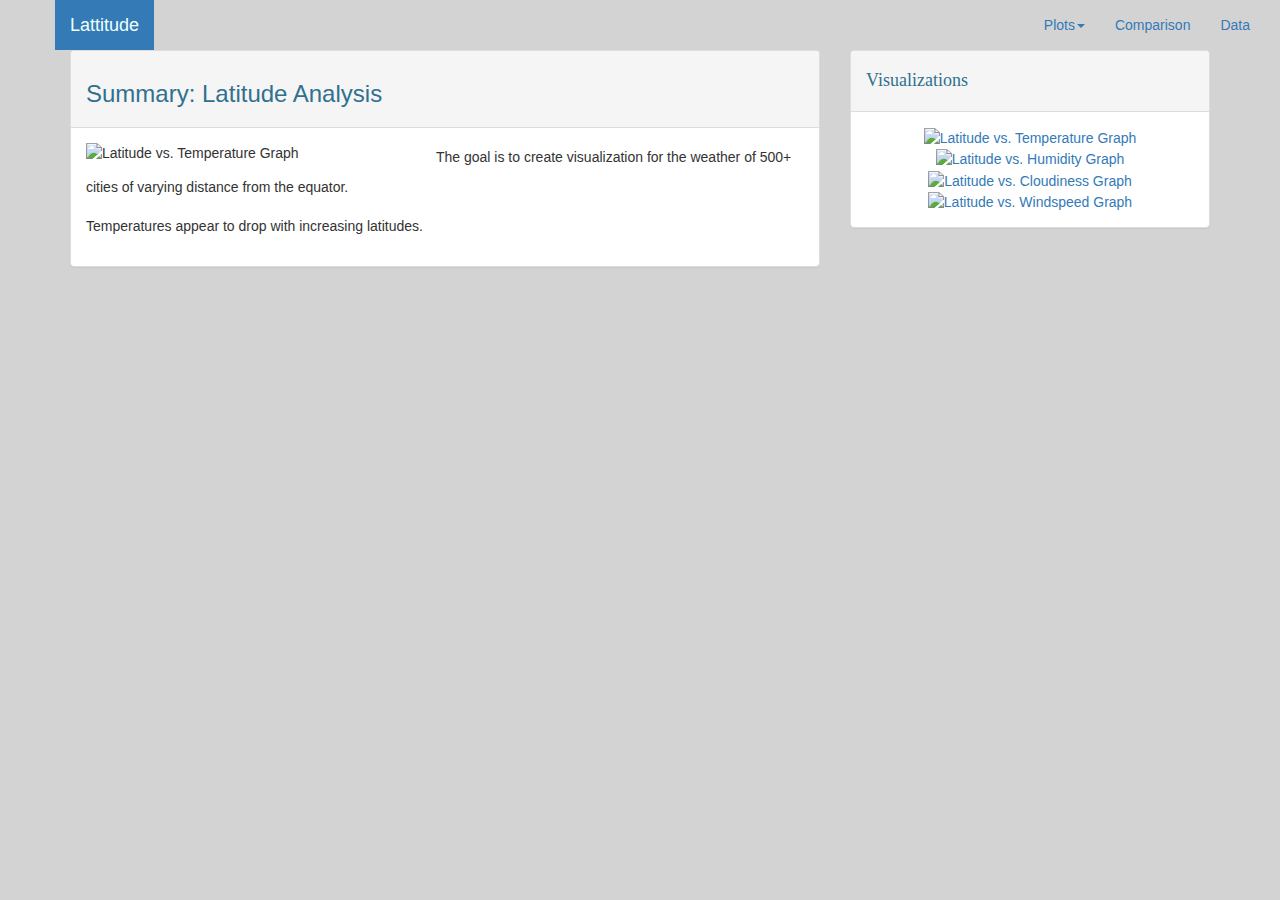
==== index.html @ db829edf "update" ====
<!doctype html>
<html lang="en">
  <head>
    <!-- Required meta tags -->
    <meta charset="utf-8">
    <meta name="viewport" content="width=device-width, initial-scale=1, shrink-to-fit=no">

    <link rel="stylesheet" href="https://maxcdn.bootstrapcdn.com/bootstrap/3.4.1/css/bootstrap.min.css">
    <script src="https://ajax.googleapis.com/ajax/libs/jquery/3.6.0/jquery.min.js"></script>
    <script src="https://maxcdn.bootstrapcdn.com/bootstrap/3.4.1/js/bootstrap.min.js"></script>

  </head>

    <body><body style="background-color:lightgray">
        <!--nav class="navbar navbar-default"-->
            <nav class =".justify-content-end:"></nav>
          <div class="container-fluid">
         <!-- Brand and toggle get grouped for better mobile display -->
      <div class="navbar-header">
        <button type="button" class="navbar-toggle collapsed" data-toggle="collapse" data-target="#bs-example-navbar-collapse-1" aria-expanded="false">
          <span class="sr-only">Toggle navigation</span>
          <span class="icon-bar"></span>
          <span class="icon-bar"></span>
          <span class="icon-bar"></span>
        </button>
        <a class="navbar-brand bg-primary"  style="position: relative; left: 40px; " href="./index.html">
          <p class="font-weight-bold" style="font-family: sans-serif; color:rgb(240, 255, 250)">Lattitude</p>
        </a>
      </div>

      <!-- Collect the nav links, forms, and other content for toggling -->
      <div class="collapse navbar-collapse" id="bs-example-navbar-collapse-1">
        <ul class="nav navbar-nav navbar-right">         
          <li class="dropdown">
            <a class="dropdown-toggle" data-toggle="dropdown" href="#" role="button" aria-haspopup="true" aria-expanded="false">Plots<span class="caret"></span></a>
            <ul class="dropdown-menu">
              <li><a href="./maxtemp.html">Max Temperature</a></li>
              <li><a href="./humidity.html">Humidity</a></li>
              <li><a href="./cloudiness.html">Cloudiness</a></li>
              <li><a href="./windspeed.html">Wind Speed</a></li>
            </ul>
          </li>
          <li><a href="./comparison.html">Comparison</a></li>
          <li><a href="./data.html">Data</a></li>
        </ul>
      </div>
      <!-- /.navbar-collapse -->
    </div>
    <!-- /.container-fluid -->
  </nav>

  <!-- /end of navbar -->
  <!-- start of page specific body elements -->
  <div class="container">
    <div class="row">
      <div class="col-sm-8">
        <div class="panel panel-default">
            <div class="panel-heading">
              <!-- <h3 class="panel-title">
                Summary: Latitude vs. X
              </h3> -->
              <h3 class="text-info font-weight-bold" style="font-family: sans-serif">Summary: Latitude Analysis</h3>
            </div>
            <div class="panel-body">
                
              <img style="float: left" width="350px" src="https://user-images.githubusercontent.com/99145651/165107717-844eea85-f1ab-430c-9bbf-32f32512beb2.png" alt="Latitude vs. Temperature Graph">
                  
              <p style="line-height: 22pt">
                The goal is to create visualization for the weather of 500+ cities of varying distance from the equator. 
              </p>                                
              <p style="line-height: 22pt">     
                Temperatures appear to drop with increasing latitudes.
              </p>
             
            </div>
        </div>
      </div>
      <div class="col-sm-4">
          <div class="panel panel-default">
              <div class="panel-heading">
                <h4 class="text-info font-weight-bold" style="font-family: Georgia">Visualizations</h4>
                              
              </div>
              <div class="panel-body" align ="center">

                <a href="./maxtemp.html">
                  <img class="float-left my-1 mr-1" width="170px" src="https://user-images.githubusercontent.com/99145651/165107717-844eea85-f1ab-430c-9bbf-32f32512beb2.png" alt="Latitude vs. Temperature Graph">
                </a>
                
                <a href="./humidity.html">
                  <img class="float-left my-1 mr-1" width="170px" src="https://user-images.githubusercontent.com/99145651/165107891-8c3f1eb3-8c2f-48e5-ad28-d619a9c9b6f1.png" alt="Latitude vs. Humidity Graph">
                </a>
                
                <a href="./cloudiness.html">
                  <img class="float-left my-1 mr-1" width="170px" src="https://user-images.githubusercontent.com/99145651/165108053-5c1c93b0-5e5f-4374-99be-b4b732037e8a.png" alt="Latitude vs. Cloudiness Graph">
                </a>
                
                <a href="./windspeed.html">
                  <img class="float-left my-1 mr-1" width="170px" src="https://user-images.githubusercontent.com/99145651/165108243-4af2474c-2ea2-44c7-8e44-419ff71a40fe.png" alt="Latitude vs. Windspeed Graph">
                </a>

              </div>
          </div>
      </div>
    </div>

  </div>

   <!-- Optional JavaScript -->
    <!-- jQuery first, then Popper.js, then Bootstrap JS -->
    <script src="https://code.jquery.com/jquery-3.2.1.slim.min.js" integrity="sha384-KJ3o2DKtIkvYIK3UENzmM7KCkRr/rE9/Qpg6aAZGJwFDMVNA/GpGFF93hXpG5KkN" crossorigin="anonymous"></script>
    <script src="https://cdn.jsdelivr.net/npm/popper.js@1.12.9/dist/umd/popper.min.js" integrity="sha384-ApNbgh9B+Y1QKtv3Rn7W3mgPxhU9K/ScQsAP7hUibX39j7fakFPskvXusvfa0b4Q" crossorigin="anonymous"></script>
    <script src="https://cdn.jsdelivr.net/npm/bootstrap@4.0.0/dist/js/bootstrap.min.js" integrity="sha384-JZR6Spejh4U02d8jOt6vLEHfe/JQGiRRSQQxSfFWpi1MquVdAyjUar5+76PVCmYl" crossorigin="anonymous"></script>
  </body>
</html>
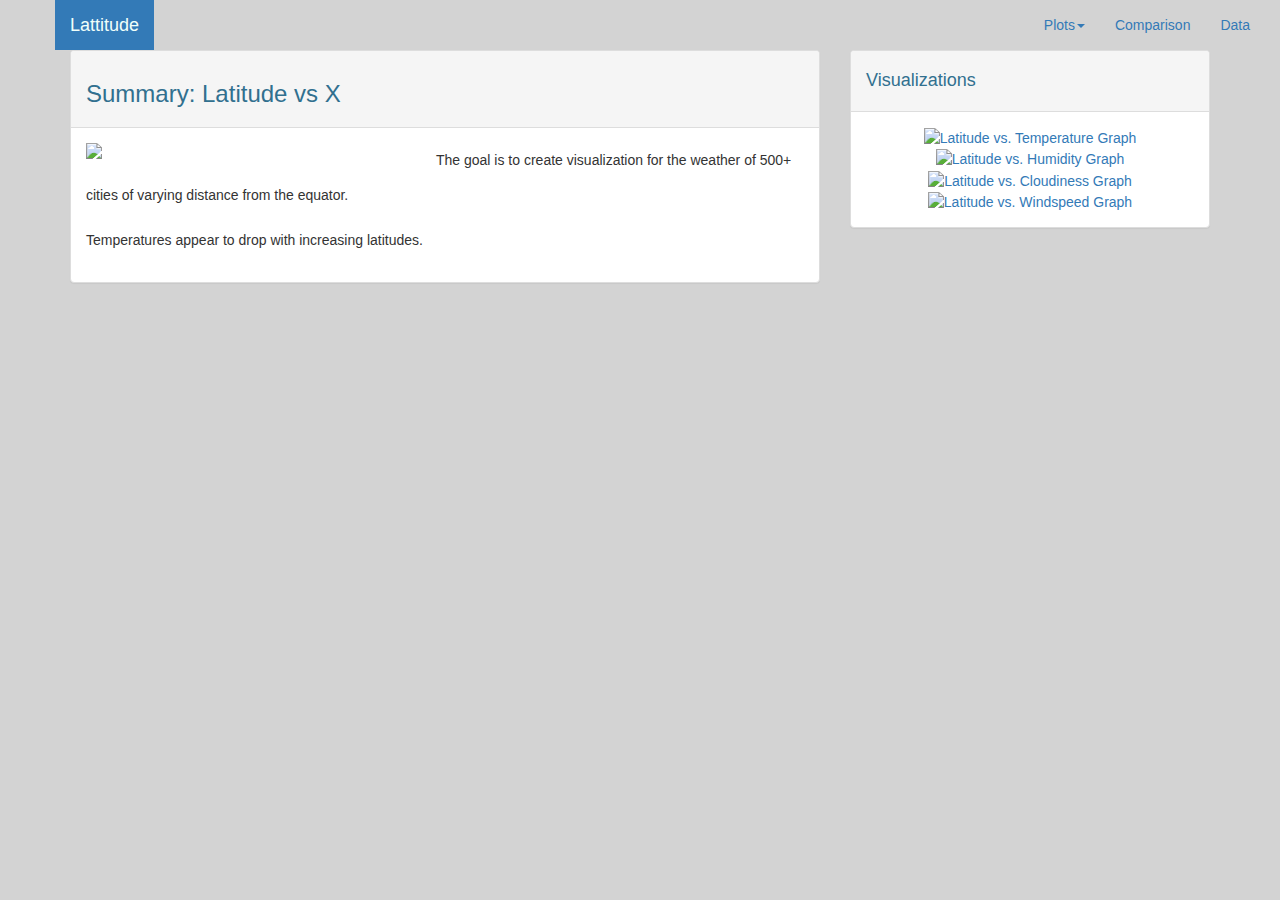
==== commit b25ee748: "update" ====
--- a/index.html
+++ b/index.html
@@ -56,19 +56,16 @@
       <div class="col-sm-8">
         <div class="panel panel-default">
             <div class="panel-heading">
-              <!-- <h3 class="panel-title">
-                Summary: Latitude vs. X
-              </h3> -->
-              <h3 class="text-info font-weight-bold" style="font-family: sans-serif">Summary: Latitude Analysis</h3>
+               <h3 class="text-info font-weight-bold" style="font-family: sans-serif">Summary: Latitude vs X</h3>
             </div>
             <div class="panel-body">
                 
-              <img style="float: left" width="350px" src="https://user-images.githubusercontent.com/99145651/165107717-844eea85-f1ab-430c-9bbf-32f32512beb2.png" alt="Latitude vs. Temperature Graph">
+              <img style="float: left" width="350px" src="https://user-images.githubusercontent.com/99145651/165107717-844eea85-f1ab-430c-9bbf-32f32512beb2.png">
                   
-              <p style="line-height: 22pt">
+              <p style="line-height: 26pt">
                 The goal is to create visualization for the weather of 500+ cities of varying distance from the equator. 
               </p>                                
-              <p style="line-height: 22pt">     
+              <p style="line-height: 26pt">     
                 Temperatures appear to drop with increasing latitudes.
               </p>
              
@@ -78,7 +75,7 @@
       <div class="col-sm-4">
           <div class="panel panel-default">
               <div class="panel-heading">
-                <h4 class="text-info font-weight-bold" style="font-family: Georgia">Visualizations</h4>
+                <h4 class="text-info font-weight-bold" style="font-family: sans-serif;">Visualizations</h4>
                               
               </div>
               <div class="panel-body" align ="center">
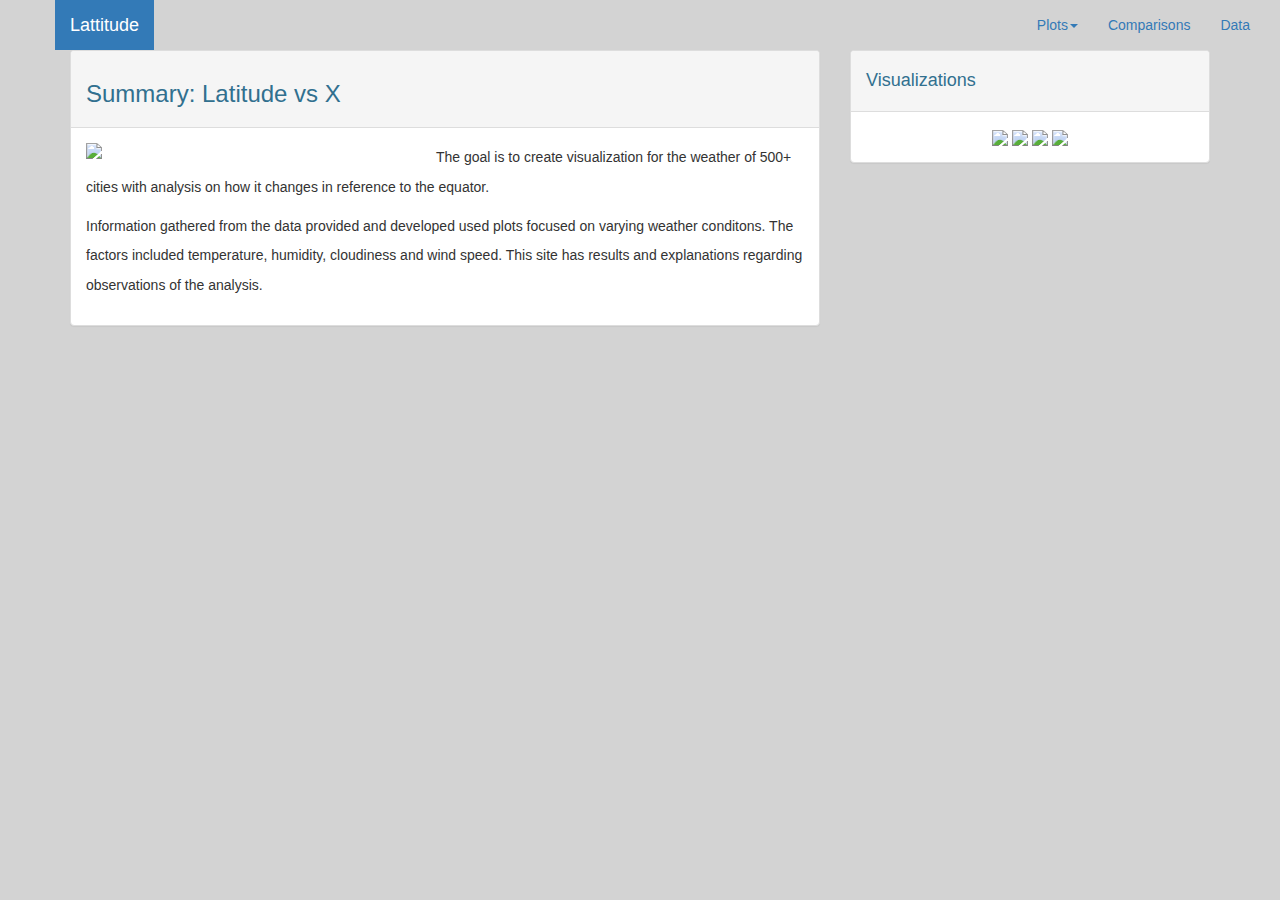
==== commit 1c648f22: "update" ====
--- a/index.html
+++ b/index.html
@@ -8,23 +8,24 @@
     <link rel="stylesheet" href="https://maxcdn.bootstrapcdn.com/bootstrap/3.4.1/css/bootstrap.min.css">
     <script src="https://ajax.googleapis.com/ajax/libs/jquery/3.6.0/jquery.min.js"></script>
     <script src="https://maxcdn.bootstrapcdn.com/bootstrap/3.4.1/js/bootstrap.min.js"></script>
-
+    <link rel="stylesheet" href = "styles.css">
   </head>
 
-    <body><body style="background-color:lightgray">
+    <body>
+      <body style="background-color:lightgray">
         <!--nav class="navbar navbar-default"-->
             <nav class =".justify-content-end:"></nav>
           <div class="container-fluid">
          <!-- Brand and toggle get grouped for better mobile display -->
       <div class="navbar-header">
         <button type="button" class="navbar-toggle collapsed" data-toggle="collapse" data-target="#bs-example-navbar-collapse-1" aria-expanded="false">
-          <span class="sr-only">Toggle navigation</span>
+          <span class="sr-only"></span>
           <span class="icon-bar"></span>
           <span class="icon-bar"></span>
           <span class="icon-bar"></span>
         </button>
         <a class="navbar-brand bg-primary"  style="position: relative; left: 40px; " href="./index.html">
-          <p class="font-weight-bold" style="font-family: sans-serif; color:rgb(240, 255, 250)">Lattitude</p>
+          <p class="font-weight-bold" style="font-family: sans-serif; color:white">Lattitude</p>
         </a>
       </div>
 
@@ -40,7 +41,7 @@
               <li><a href="./windspeed.html">Wind Speed</a></li>
             </ul>
           </li>
-          <li><a href="./comparison.html">Comparison</a></li>
+          <li><a href="./comparisons.html">Comparisons</a></li>
           <li><a href="./data.html">Data</a></li>
         </ul>
       </div>
@@ -62,16 +63,16 @@
                 
               <img style="float: left" width="350px" src="https://user-images.githubusercontent.com/99145651/165107717-844eea85-f1ab-430c-9bbf-32f32512beb2.png">
                   
-              <p style="line-height: 26pt">
-                The goal is to create visualization for the weather of 500+ cities of varying distance from the equator. 
+              <p style="line-height: 22pt">
+                The goal is to create visualization for the weather of 500+ cities with analysis on how it changes in reference to the equator. 
               </p>                                
-              <p style="line-height: 26pt">     
-                Temperatures appear to drop with increasing latitudes.
+              <p style="line-height: 22pt">     
+                Information gathered from the data provided and developed used plots focused on varying weather conditons. The factors included temperature, humidity, cloudiness and wind speed. 
+                This site has results and explanations regarding observations of the analysis.     
               </p>
-             
+             </div>
+              </div>
             </div>
-        </div>
-      </div>
       <div class="col-sm-4">
           <div class="panel panel-default">
               <div class="panel-heading">
@@ -81,19 +82,19 @@
               <div class="panel-body" align ="center">
 
                 <a href="./maxtemp.html">
-                  <img class="float-left my-1 mr-1" width="170px" src="https://user-images.githubusercontent.com/99145651/165107717-844eea85-f1ab-430c-9bbf-32f32512beb2.png" alt="Latitude vs. Temperature Graph">
+                  <img class="float-left my-1 mr-1" width="170px" src="https://user-images.githubusercontent.com/99145651/165107717-844eea85-f1ab-430c-9bbf-32f32512beb2.png">
                 </a>
                 
                 <a href="./humidity.html">
-                  <img class="float-left my-1 mr-1" width="170px" src="https://user-images.githubusercontent.com/99145651/165107891-8c3f1eb3-8c2f-48e5-ad28-d619a9c9b6f1.png" alt="Latitude vs. Humidity Graph">
+                  <img class="float-left my-1 mr-1" width="170px" src="https://user-images.githubusercontent.com/99145651/165107891-8c3f1eb3-8c2f-48e5-ad28-d619a9c9b6f1.png">
                 </a>
                 
                 <a href="./cloudiness.html">
-                  <img class="float-left my-1 mr-1" width="170px" src="https://user-images.githubusercontent.com/99145651/165108053-5c1c93b0-5e5f-4374-99be-b4b732037e8a.png" alt="Latitude vs. Cloudiness Graph">
+                  <img class="float-left my-1 mr-1" width="170px" src="https://user-images.githubusercontent.com/99145651/165108053-5c1c93b0-5e5f-4374-99be-b4b732037e8a.png">
                 </a>
                 
                 <a href="./windspeed.html">
-                  <img class="float-left my-1 mr-1" width="170px" src="https://user-images.githubusercontent.com/99145651/165108243-4af2474c-2ea2-44c7-8e44-419ff71a40fe.png" alt="Latitude vs. Windspeed Graph">
+                  <img class="float-left my-1 mr-1" width="170px" src="https://user-images.githubusercontent.com/99145651/165108243-4af2474c-2ea2-44c7-8e44-419ff71a40fe.png">
                 </a>
 
               </div>
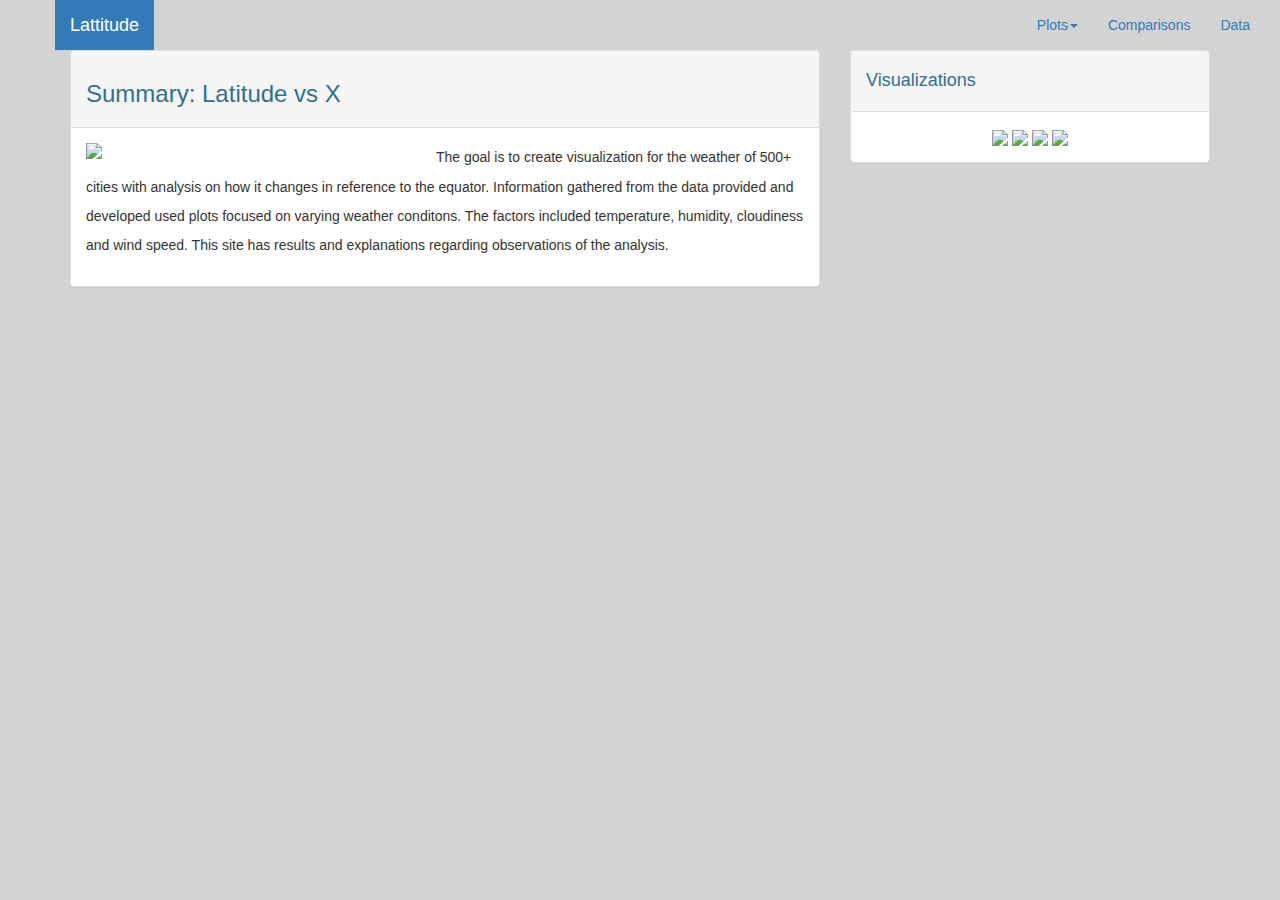
==== commit ad46c5d2: "update" ====
--- a/index.html
+++ b/index.html
@@ -45,12 +45,7 @@
           <li><a href="./data.html">Data</a></li>
         </ul>
       </div>
-      <!-- /.navbar-collapse -->
-    </div>
-    <!-- /.container-fluid -->
-  </nav>
-
-  <!-- /end of navbar -->
+       </nav>
   <!-- start of page specific body elements -->
   <div class="container">
     <div class="row">
@@ -65,10 +60,8 @@
                   
               <p style="line-height: 22pt">
                 The goal is to create visualization for the weather of 500+ cities with analysis on how it changes in reference to the equator. 
-              </p>                                
-              <p style="line-height: 22pt">     
                 Information gathered from the data provided and developed used plots focused on varying weather conditons. The factors included temperature, humidity, cloudiness and wind speed. 
-                This site has results and explanations regarding observations of the analysis.     
+                This site has results and explanations regarding observations of the analysis.
               </p>
              </div>
               </div>
@@ -96,13 +89,7 @@
                 <a href="./windspeed.html">
                   <img class="float-left my-1 mr-1" width="170px" src="https://user-images.githubusercontent.com/99145651/165108243-4af2474c-2ea2-44c7-8e44-419ff71a40fe.png">
                 </a>
-
               </div>
-          </div>
-      </div>
-    </div>
-
-  </div>
 
    <!-- Optional JavaScript -->
     <!-- jQuery first, then Popper.js, then Bootstrap JS -->
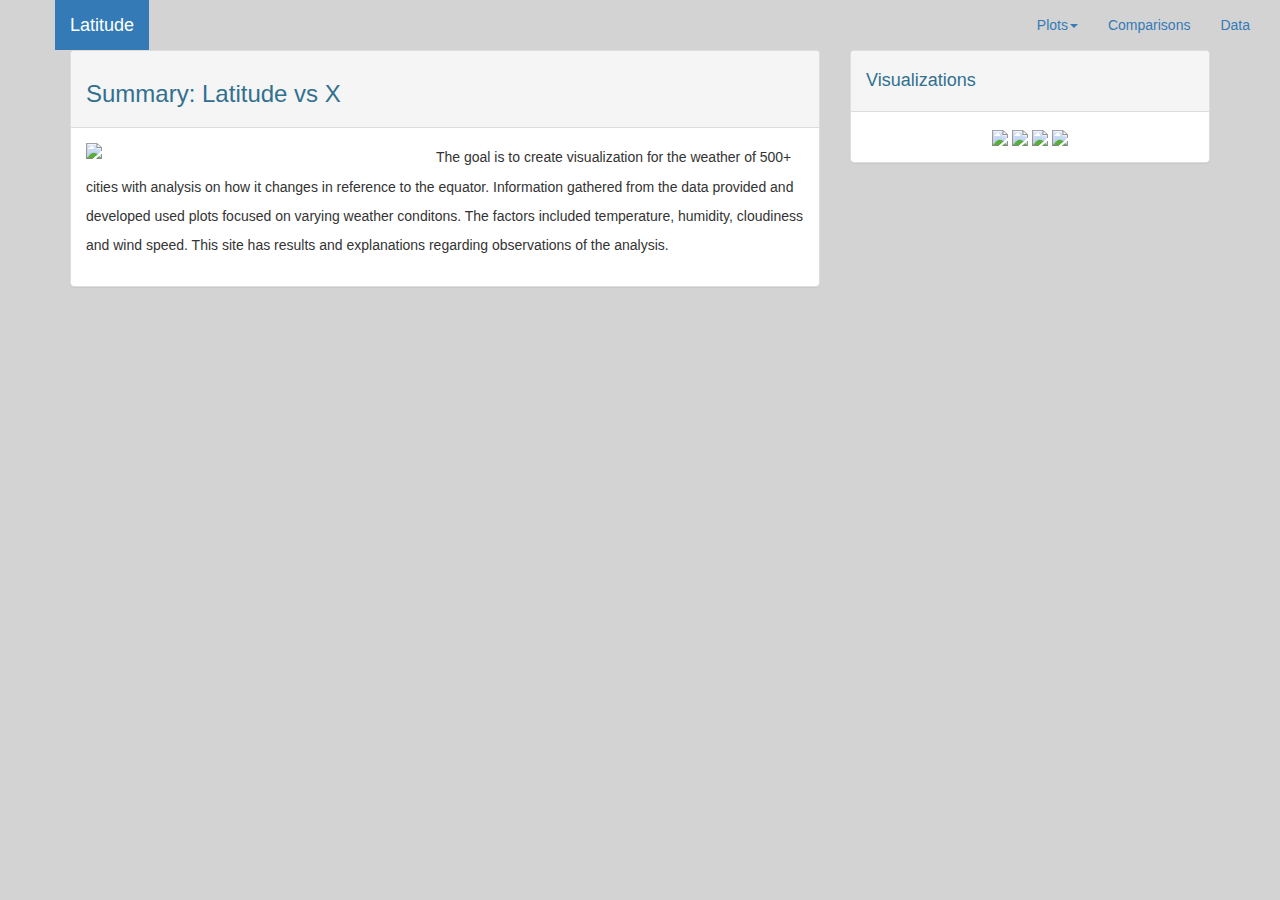
==== commit 76c36ed2: "update" ====
--- a/index.html
+++ b/index.html
@@ -25,7 +25,7 @@
           <span class="icon-bar"></span>
         </button>
         <a class="navbar-brand bg-primary"  style="position: relative; left: 40px; " href="./index.html">
-          <p class="font-weight-bold" style="font-family: sans-serif; color:white">Lattitude</p>
+          <p class="font-weight-bold" style="font-family: sans-serif; color:white">Latitude</p>
         </a>
       </div>
 
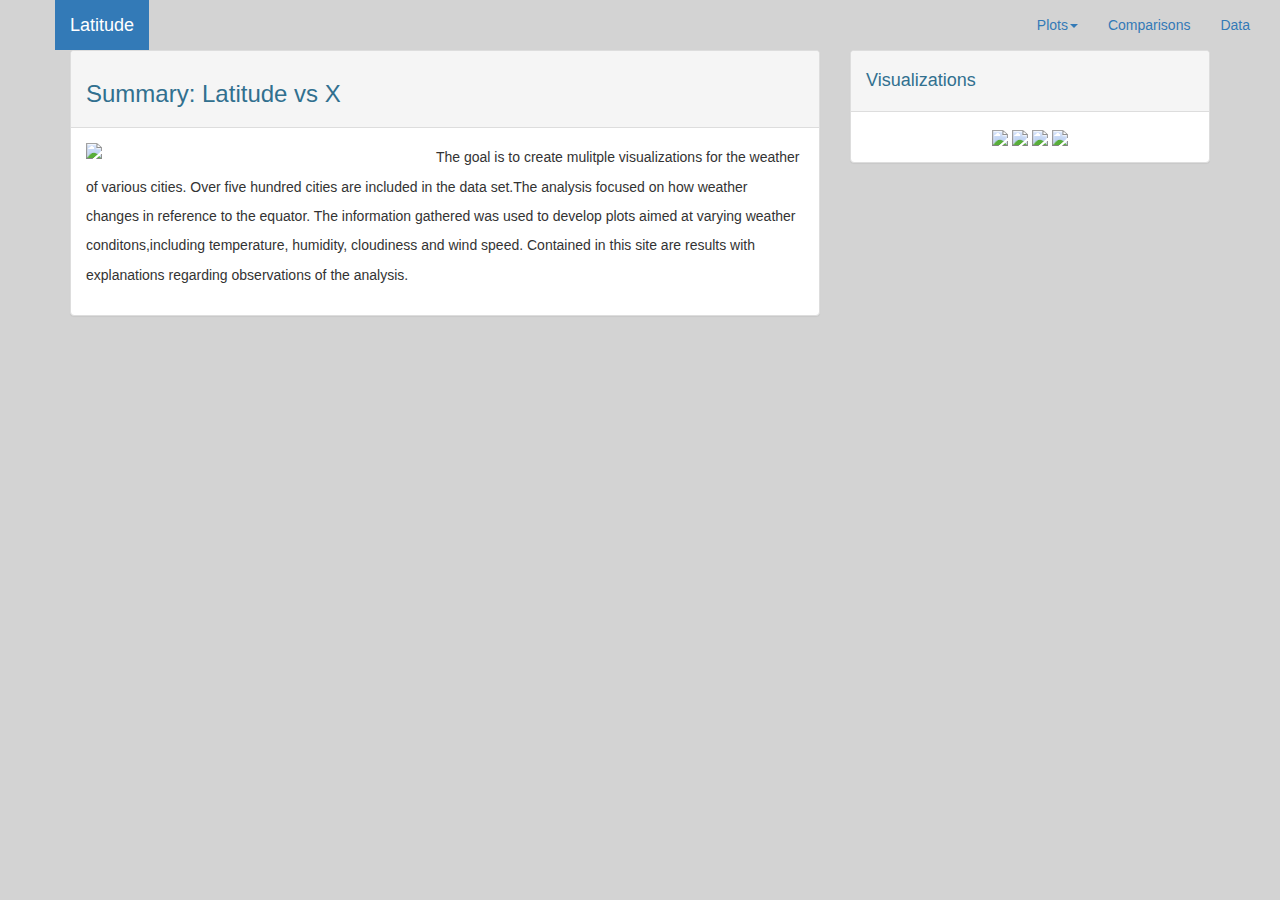
==== commit 68d98025: "update" ====
--- a/index.html
+++ b/index.html
@@ -13,27 +13,24 @@
 
     <body>
       <body style="background-color:lightgray">
-        <!--nav class="navbar navbar-default"-->
+        
             <nav class =".justify-content-end:"></nav>
           <div class="container-fluid">
-         <!-- Brand and toggle get grouped for better mobile display -->
+        
       <div class="navbar-header">
         <button type="button" class="navbar-toggle collapsed" data-toggle="collapse" data-target="#bs-example-navbar-collapse-1" aria-expanded="false">
           <span class="sr-only"></span>
-          <span class="icon-bar"></span>
-          <span class="icon-bar"></span>
-          <span class="icon-bar"></span>
         </button>
         <a class="navbar-brand bg-primary"  style="position: relative; left: 40px; " href="./index.html">
           <p class="font-weight-bold" style="font-family: sans-serif; color:white">Latitude</p>
         </a>
       </div>
-
-      <!-- Collect the nav links, forms, and other content for toggling -->
+      
       <div class="collapse navbar-collapse" id="bs-example-navbar-collapse-1">
         <ul class="nav navbar-nav navbar-right">         
           <li class="dropdown">
-            <a class="dropdown-toggle" data-toggle="dropdown" href="#" role="button" aria-haspopup="true" aria-expanded="false">Plots<span class="caret"></span></a>
+            <a class="dropdown-toggle" data-toggle="dropdown" href="#" role="button" aria-haspopup="true" aria-expanded="false">
+            Plots<span class="caret"></span></a>
             <ul class="dropdown-menu">
               <li><a href="./maxtemp.html">Max Temperature</a></li>
               <li><a href="./humidity.html">Humidity</a></li>
@@ -46,7 +43,7 @@
         </ul>
       </div>
        </nav>
-  <!-- start of page specific body elements -->
+  
   <div class="container">
     <div class="row">
       <div class="col-sm-8">
@@ -59,9 +56,9 @@
               <img style="float: left" width="350px" src="https://user-images.githubusercontent.com/99145651/165107717-844eea85-f1ab-430c-9bbf-32f32512beb2.png">
                   
               <p style="line-height: 22pt">
-                The goal is to create visualization for the weather of 500+ cities with analysis on how it changes in reference to the equator. 
-                Information gathered from the data provided and developed used plots focused on varying weather conditons. The factors included temperature, humidity, cloudiness and wind speed. 
-                This site has results and explanations regarding observations of the analysis.
+                The goal is to create mulitple visualizations for the weather of various cities. Over five hundred cities are included in the data set.The analysis focused on how weather changes in reference to the equator. 
+                The information gathered was used to develop plots aimed at varying weather conditons,including temperature, humidity, cloudiness and wind speed. 
+                Contained in this site are results with explanations regarding observations of the analysis.
               </p>
              </div>
               </div>
